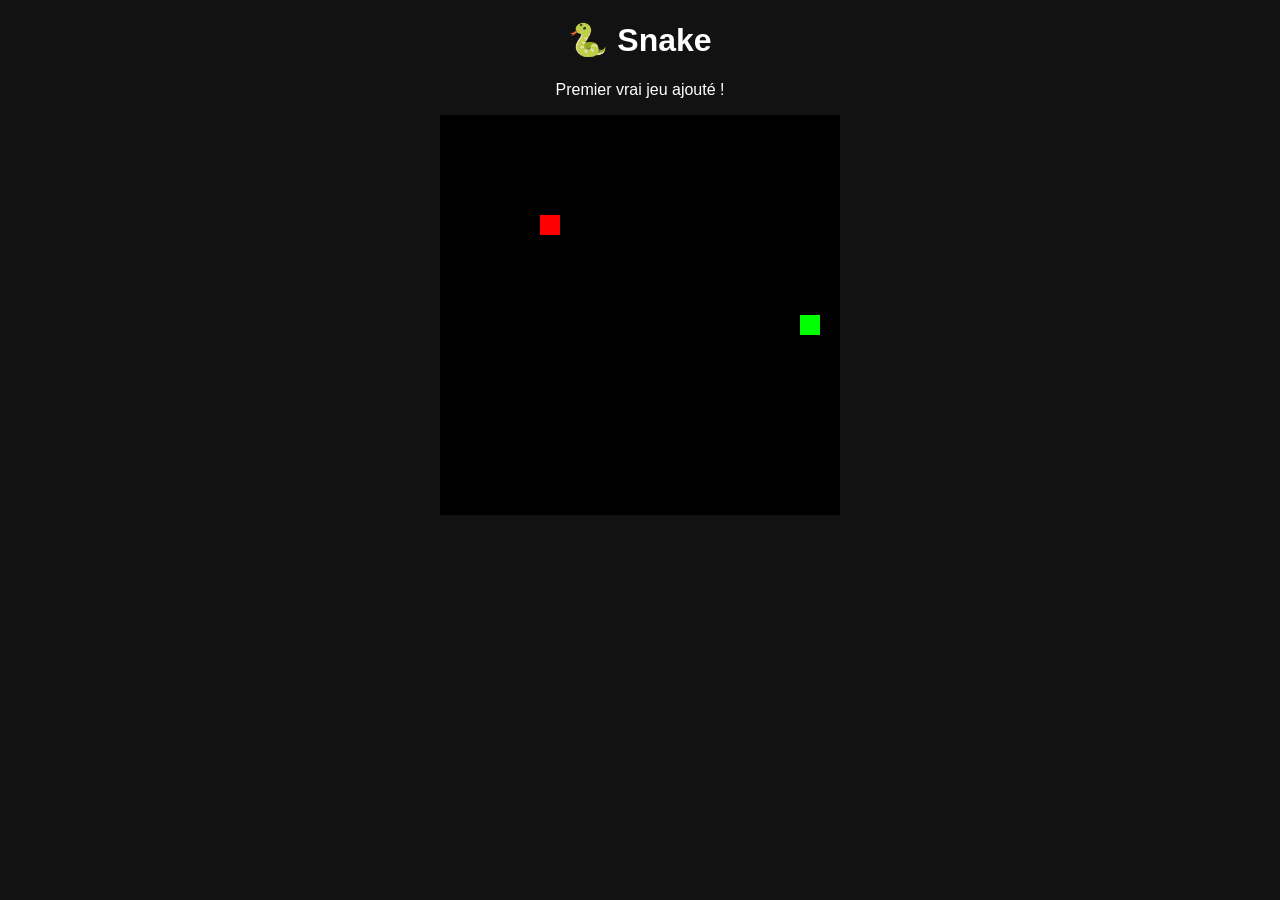
==== snake.html @ 7ec3764a "Add Snake game implementation in snake.html This HTML file implements a simple Snake game with basic" ====
<!DOCTYPE html>
<html>
<head>
<meta charset="UTF-8">
<title>Snake - Amuse Toi</title>
</head>
<body style="background:#121212;color:white;text-align:center;font-family:Arial">
<h1>🐍 Snake</h1>
<p>Premier vrai jeu ajouté !</p>

<canvas id="game" width="400" height="400" style="background:black"></canvas>

<script>
const canvas=document.getElementById("game");
const ctx=canvas.getContext("2d");

let x=200,y=200;
let dx=20,dy=0;
let foodX=100,foodY=100;

document.addEventListener("keydown",e=>{
if(e.key==="ArrowUp"){dx=0;dy=-20;}
if(e.key==="ArrowDown"){dx=0;dy=20;}
if(e.key==="ArrowLeft"){dx=-20;dy=0;}
if(e.key==="ArrowRight"){dx=20;dy=0;}
});

function draw(){
ctx.fillStyle="black";
ctx.fillRect(0,0,400,400);

ctx.fillStyle="red";
ctx.fillRect(foodX,foodY,20,20);

ctx.fillStyle="lime";
ctx.fillRect(x,y,20,20);

x+=dx;
y+=dy;

if(x>380)x=0;
if(x<0)x=380;
if(y>380)y=0;
if(y<0)y=380;

if(x===foodX && y===foodY){
foodX=Math.floor(Math.random()*20)*20;
foodY=Math.floor(Math.random()*20)*20;
}
}

setInterval(draw,120);
</script>

</body>
</html>
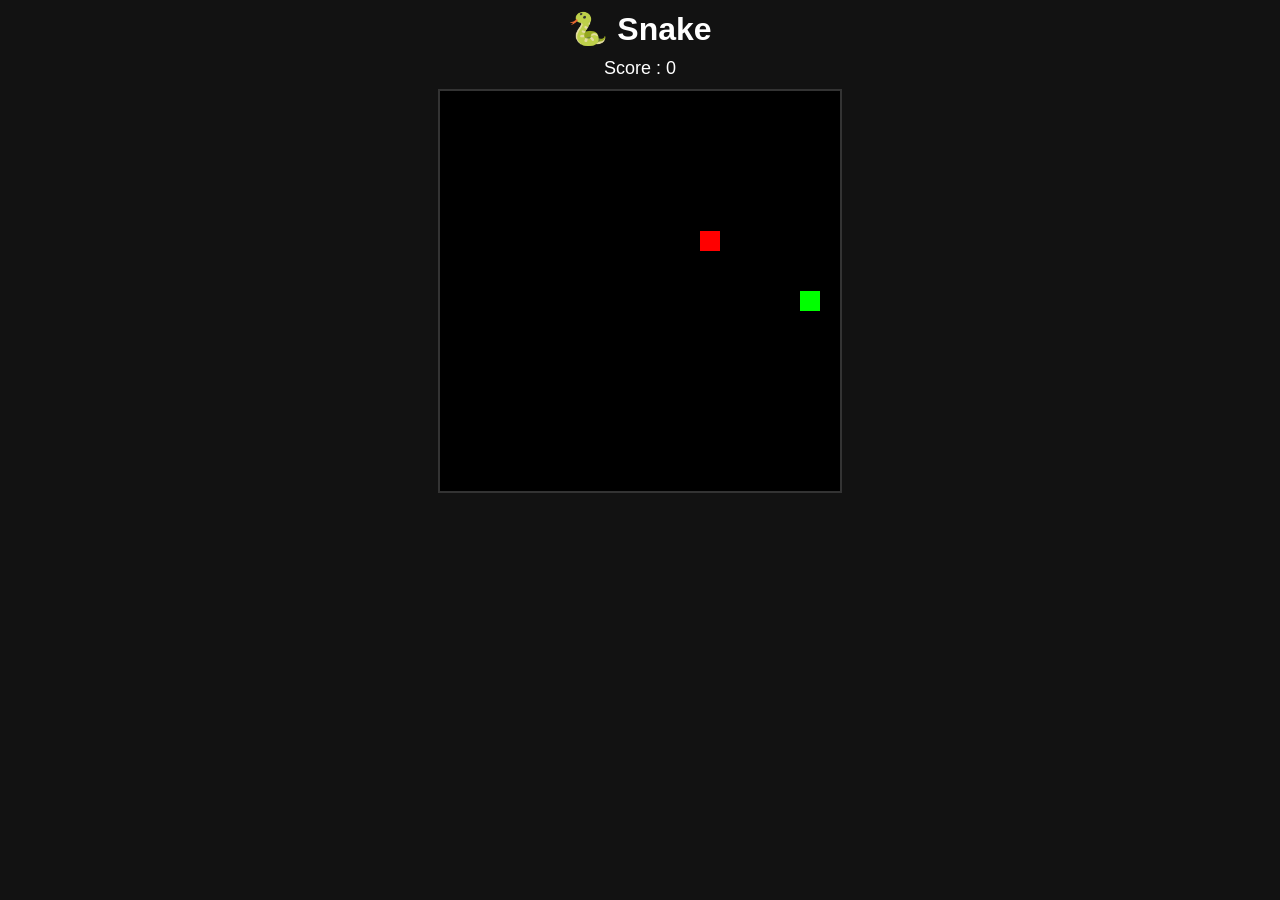
==== commit 3cab2b33: "Refactor snake game HTML and JavaScript code" ====
--- a/snake.html
+++ b/snake.html
@@ -1,55 +1,120 @@
 <!DOCTYPE html>
-<html>
+<html lang="fr">
 <head>
 <meta charset="UTF-8">
 <title>Snake - Amuse Toi</title>
+<style>
+body {
+  margin: 0;
+  background: #121212;
+  color: white;
+  font-family: Arial;
+  text-align: center;
+}
+
+h1 {
+  margin: 10px;
+}
+
+canvas {
+  background: black;
+  display: block;
+  margin: auto;
+  border: 2px solid #333;
+}
+
+.score {
+  font-size: 18px;
+  margin-bottom: 10px;
+}
+</style>
 </head>
-<body style="background:#121212;color:white;text-align:center;font-family:Arial">
+<body>
+
 <h1>🐍 Snake</h1>
-<p>Premier vrai jeu ajouté !</p>
+<div class="score">Score : <span id="score">0</span></div>
 
-<canvas id="game" width="400" height="400" style="background:black"></canvas>
+<canvas id="game" width="400" height="400"></canvas>
 
 <script>
-const canvas=document.getElementById("game");
-const ctx=canvas.getContext("2d");
+const canvas = document.getElementById("game");
+const ctx = canvas.getContext("2d");
 
-let x=200,y=200;
-let dx=20,dy=0;
-let foodX=100,foodY=100;
+let box = 20;
+let score = 0;
 
-document.addEventListener("keydown",e=>{
-if(e.key==="ArrowUp"){dx=0;dy=-20;}
-if(e.key==="ArrowDown"){dx=0;dy=20;}
-if(e.key==="ArrowLeft"){dx=-20;dy=0;}
-if(e.key==="ArrowRight"){dx=20;dy=0;}
-});
+let snake = [
+  {x: 200, y: 200}
+];
+
+let direction = "RIGHT";
+
+let food = {
+  x: Math.floor(Math.random()*20)*box,
+  y: Math.floor(Math.random()*20)*box
+};
+
+document.addEventListener("keydown", changeDir);
+
+function changeDir(e){
+  if(e.key === "ArrowUp" && direction !== "DOWN") direction = "UP";
+  else if(e.key === "ArrowDown" && direction !== "UP") direction = "DOWN";
+  else if(e.key === "ArrowLeft" && direction !== "RIGHT") direction = "LEFT";
+  else if(e.key === "ArrowRight" && direction !== "LEFT") direction = "RIGHT";
+}
 
 function draw(){
-ctx.fillStyle="black";
-ctx.fillRect(0,0,400,400);
+  ctx.fillStyle = "black";
+  ctx.fillRect(0,0,400,400);
 
-ctx.fillStyle="red";
-ctx.fillRect(foodX,foodY,20,20);
+  // nourriture
+  ctx.fillStyle = "red";
+  ctx.fillRect(food.x, food.y, box, box);
 
-ctx.fillStyle="lime";
-ctx.fillRect(x,y,20,20);
+  // snake
+  for(let i=0;i<snake.length;i++){
+    ctx.fillStyle = (i===0) ? "lime" : "green";
+    ctx.fillRect(snake[i].x, snake[i].y, box, box);
+  }
 
-x+=dx;
-y+=dy;
+  let head = {x: snake[0].x, y: snake[0].y};
 
-if(x>380)x=0;
-if(x<0)x=380;
-if(y>380)y=0;
-if(y<0)y=380;
+  if(direction === "UP") head.y -= box;
+  if(direction === "DOWN") head.y += box;
+  if(direction === "LEFT") head.x -= box;
+  if(direction === "RIGHT") head.x += box;
 
-if(x===foodX && y===foodY){
-foodX=Math.floor(Math.random()*20)*20;
-foodY=Math.floor(Math.random()*20)*20;
-}
+  // manger
+  if(head.x === food.x && head.y === food.y){
+    score++;
+    document.getElementById("score").innerText = score;
+
+    food = {
+      x: Math.floor(Math.random()*20)*box,
+      y: Math.floor(Math.random()*20)*box
+    };
+  } else {
+    snake.pop();
+  }
+
+  // collision murs
+  if(head.x < 0 || head.x >= 400 || head.y < 0 || head.y >= 400){
+    alert("Game Over !");
+    location.reload();
+  }
+
+  // collision corps
+  for(let i=0;i<snake.length;i++){
+    if(head.x === snake[i].x && head.y === snake[i].y){
+      alert("Game Over !");
+      location.reload();
+    }
+  }
+
+  snake.unshift(head);
 }
 
-setInterval(draw,120);
+setInterval(draw, 120);
 </script>
 
 </body>
